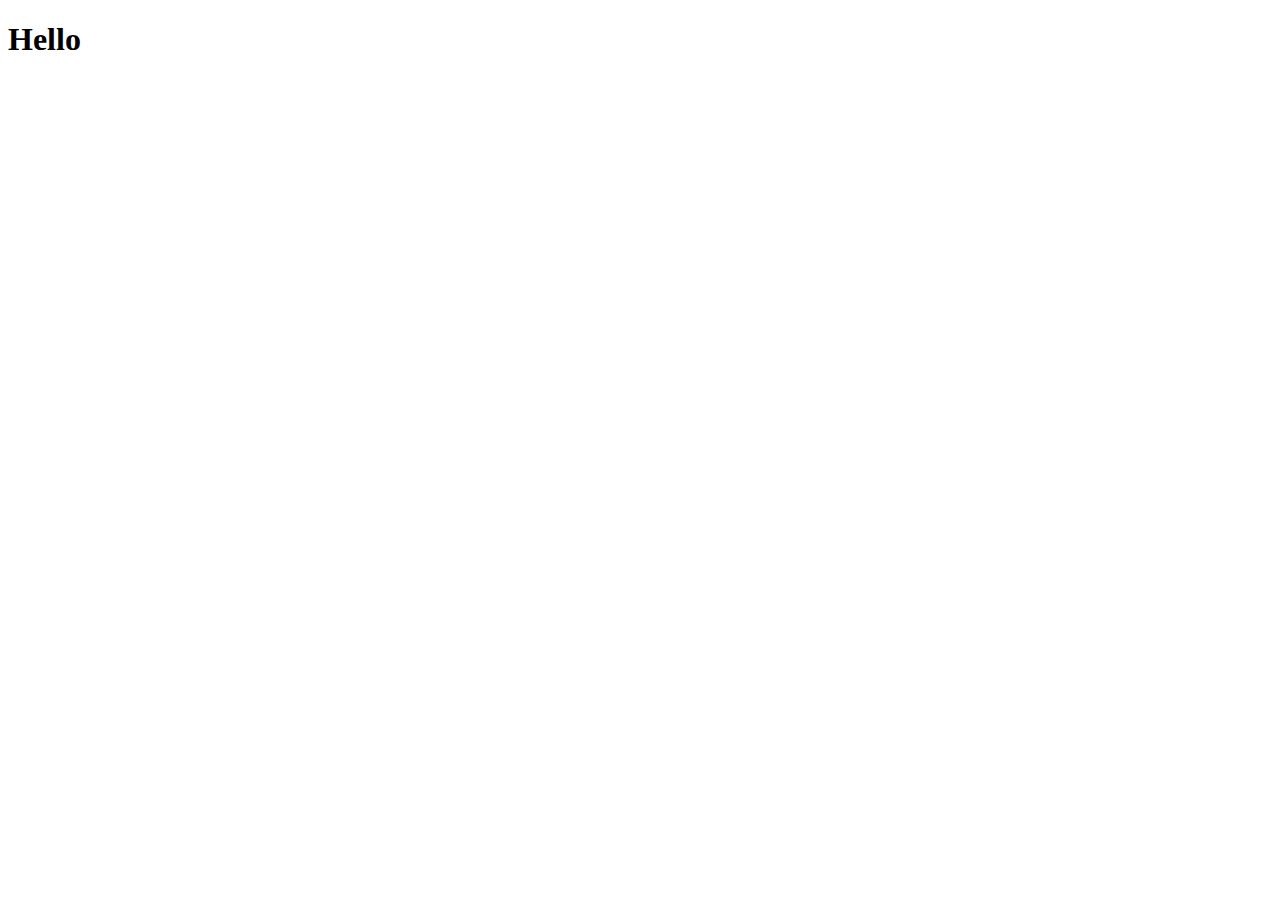
==== vanilla-weather-app/index.html @ 53f6ed1c "Added folder structure" ====
<!DOCTYPE html>
<html lang="en">

<head>
    <meta charset="UTF-8">
    <meta name="viewport" content="width=device-width, initial-scale=1.0">
    <link rel="stylesheet" href="src/style.css" />
    <link href="https://cdn.jsdelivr.net/npm/bootstrap@5.0.0-beta1/dist/css/bootstrap.min.css" rel="stylesheet" integrity="sha384-giJF6kkoqNQ00vy+HMDP7azOuL0xtbfIcaT9wjKHr8RbDVddVHyTfAAsrekwKmP1" crossorigin="anonymous">
    <title>Weather App</title>
</head>

<body>
    <div class="container">
        <h1>
            Hello
        </h1>
    </div>
    <script src="src/app.js"></script>

</body>

</html>
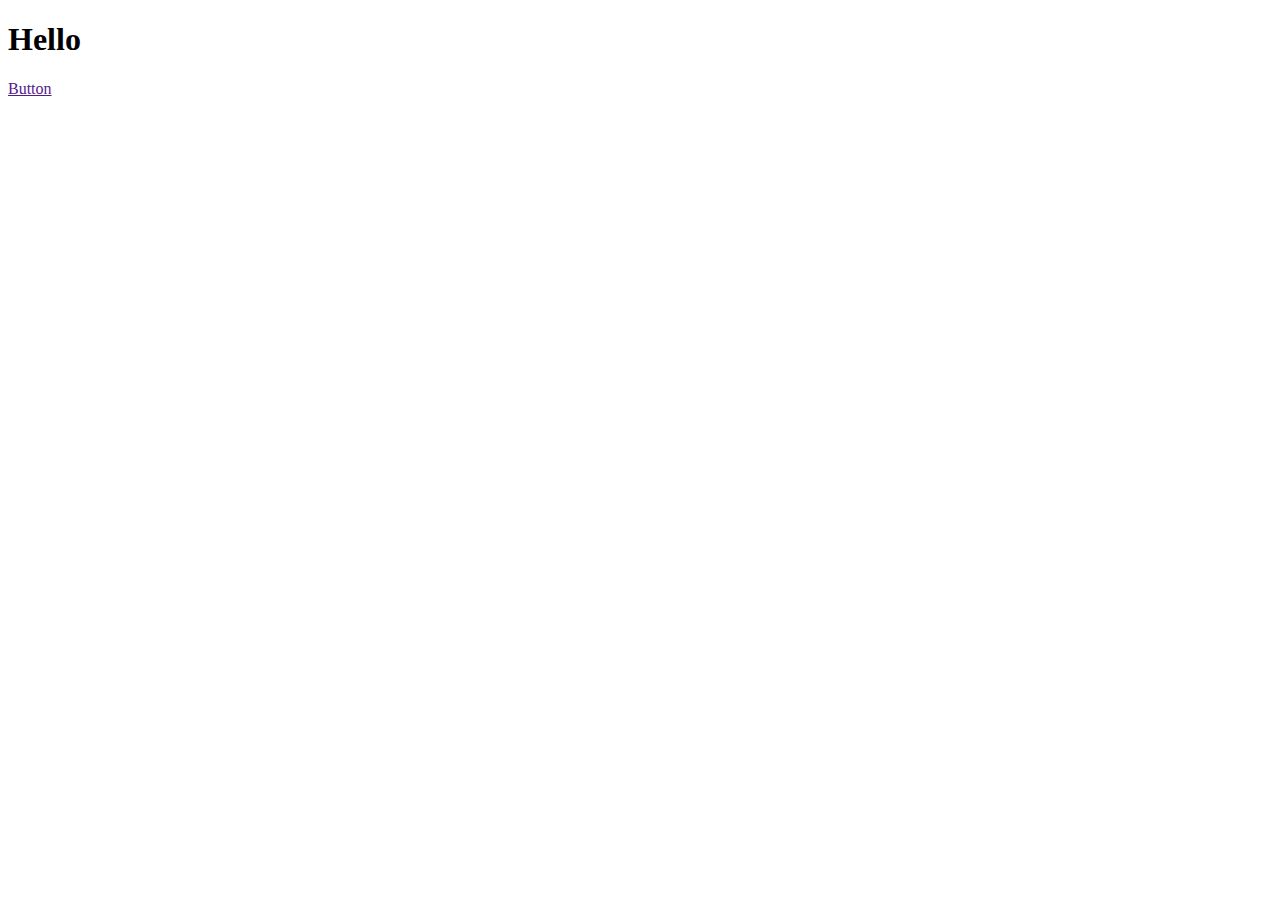
==== commit 61ce7b1d: "tested bootstrap" ====
--- a/vanilla-weather-app/index.html
+++ b/vanilla-weather-app/index.html
@@ -14,6 +14,7 @@
         <h1>
             Hello
         </h1>
+        <a href="" class="btn btn-primary">Button</a>
     </div>
     <script src="src/app.js"></script>
 
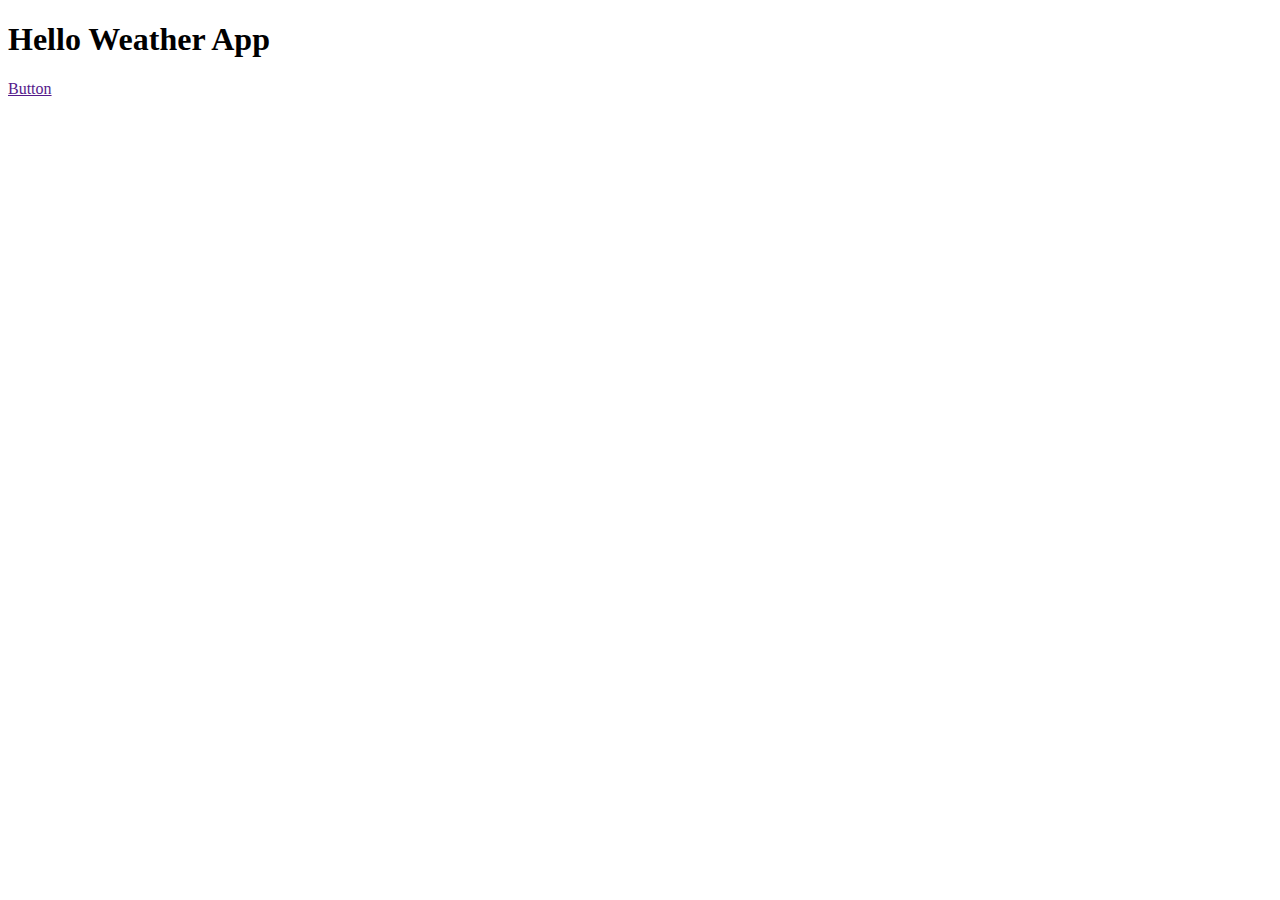
==== commit 7675fdaf: "Updated index for Git Update" ====
--- a/vanilla-weather-app/index.html
+++ b/vanilla-weather-app/index.html
@@ -12,7 +12,7 @@
 <body>
     <div class="container">
         <h1>
-            Hello
+            Hello Weather App
         </h1>
         <a href="" class="btn btn-primary">Button</a>
     </div>
